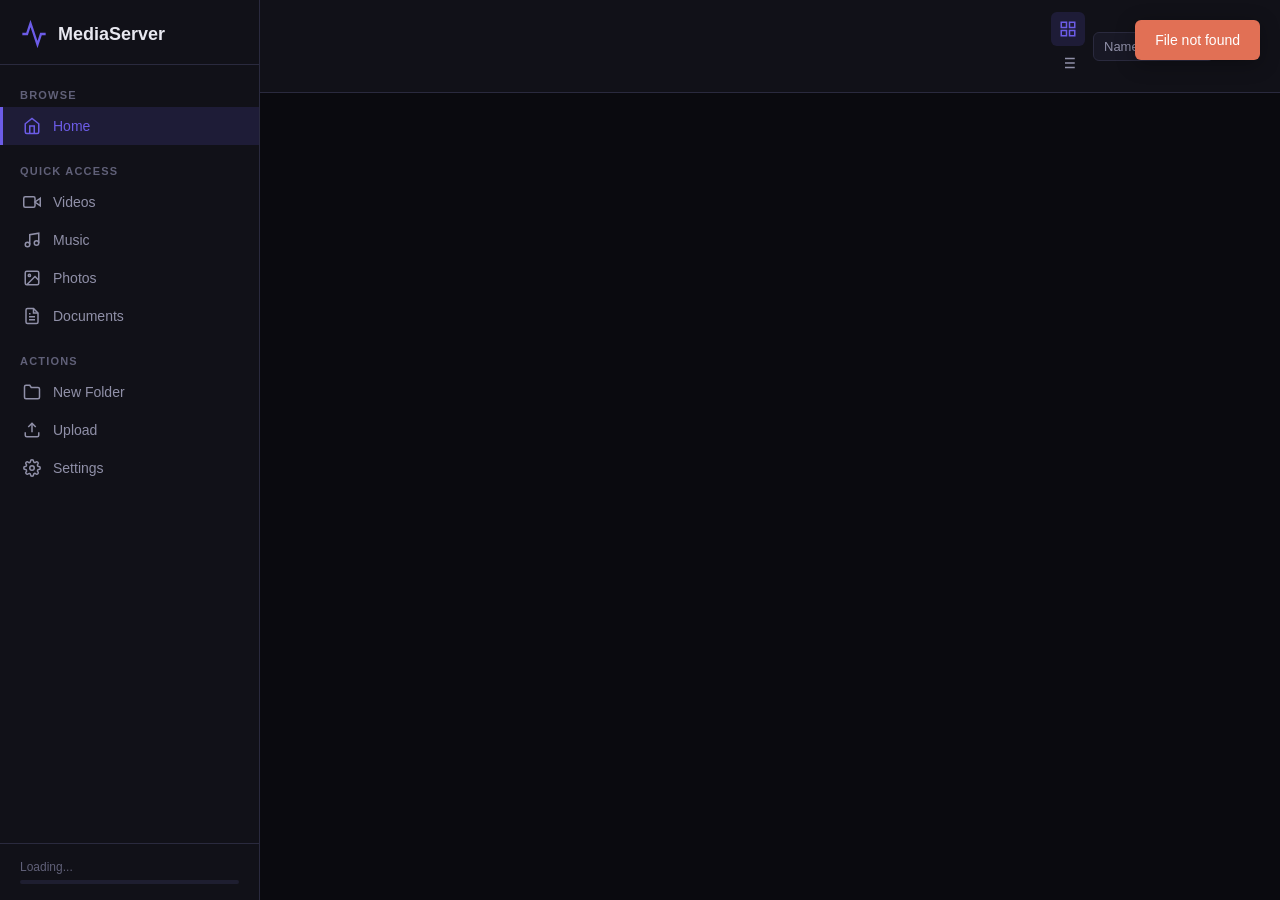
==== frontend/index.html @ bdd4bf1d "feat: fullscreen video playback with scroll-to-switch playlist" ====
<!DOCTYPE html>
<html lang="zh-CN">
<head>
<meta charset="UTF-8">
<meta name="viewport" content="width=device-width, initial-scale=1.0">
<title>Media Server</title>
<link rel="icon" href="data:image/svg+xml,<svg xmlns='http://www.w3.org/2000/svg' viewBox='0 0 100 100'><text y='.9em' font-size='90'>🎬</text></svg>">
<link rel="stylesheet" href="css/style.css">

</head>
<body>

<div id="app">
  <aside id="sidebar">
    <div class="sidebar-header">
      <div class="logo">
        <svg viewBox="0 0 24 24" width="28" height="28" fill="none" stroke="currentColor" stroke-width="2">
          <path d="M22 12h-4l-3 9L9 3l-3 9H2"/>
        </svg>
        <span>MediaServer</span>
      </div>
    </div>
    <div class="sidebar-content">
      <div class="sidebar-section-title">Browse</div>
      <div class="sidebar-nav" id="sidebar-nav">
        <div class="nav-item active" data-path="">
          <svg viewBox="0 0 24 24" width="18" height="18" fill="none" stroke="currentColor" stroke-width="2"><path d="M3 9l9-7 9 7v11a2 2 0 0 1-2 2H5a2 2 0 0 1-2-2z"/><polyline points="9 22 9 12 15 12 15 22"/></svg>
          <span>Home</span>
        </div>
      </div>
      <div class="sidebar-section-title">Quick Access</div>
      <div class="sidebar-nav" id="quick-access">
        <div class="nav-item" data-path="Videos">
          <svg viewBox="0 0 24 24" width="18" height="18" fill="none" stroke="currentColor" stroke-width="2"><polygon points="23 7 16 12 23 17 23 7"/><rect x="1" y="5" width="15" height="14" rx="2" ry="2"/></svg>
          <span>Videos</span>
        </div>
        <div class="nav-item" data-path="Music">
          <svg viewBox="0 0 24 24" width="18" height="18" fill="none" stroke="currentColor" stroke-width="2"><path d="M9 18V5l12-2v13"/><circle cx="6" cy="18" r="3"/><circle cx="18" cy="16" r="3"/></svg>
          <span>Music</span>
        </div>
        <div class="nav-item" data-path="Photos">
          <svg viewBox="0 0 24 24" width="18" height="18" fill="none" stroke="currentColor" stroke-width="2"><rect x="3" y="3" width="18" height="18" rx="2" ry="2"/><circle cx="8.5" cy="8.5" r="1.5"/><polyline points="21 15 16 10 5 21"/></svg>
          <span>Photos</span>
        </div>
        <div class="nav-item" data-path="Documents">
          <svg viewBox="0 0 24 24" width="18" height="18" fill="none" stroke="currentColor" stroke-width="2"><path d="M14 2H6a2 2 0 0 0-2 2v16a2 2 0 0 0 2 2h12a2 2 0 0 0 2-2V8z"/><polyline points="14 2 14 8 20 8"/><line x1="16" y1="13" x2="8" y2="13"/><line x1="16" y1="17" x2="8" y2="17"/><polyline points="10 9 9 9 8 9"/></svg>
          <span>Documents</span>
        </div>
      </div>
      <div class="sidebar-section-title">Actions</div>
      <div class="sidebar-nav">
        <div class="nav-item" id="btn-create-folder">
          <svg viewBox="0 0 24 24" width="18" height="18" fill="none" stroke="currentColor" stroke-width="2"><path d="M22 19a2 2 0 0 1-2 2H4a2 2 0 0 1-2-2V5a2 2 0 0 1 2-2h5l2 3h9a2 2 0 0 1 2 2z"/></svg>
          <span>New Folder</span>
        </div>
        <div class="nav-item" id="btn-upload">
          <svg viewBox="0 0 24 24" width="18" height="18" fill="none" stroke="currentColor" stroke-width="2"><path d="M21 15v4a2 2 0 0 1-2 2H5a2 2 0 0 1-2-2v-4"/><polyline points="17 8 12 3 7 8"/><line x1="12" y1="3" x2="12" y2="15"/></svg>
          <span>Upload</span>
        </div>
        <div class="nav-item" id="btn-settings">
          <svg viewBox="0 0 24 24" width="18" height="18" fill="none" stroke="currentColor" stroke-width="2"><circle cx="12" cy="12" r="3"/><path d="M19.4 15a1.65 1.65 0 0 0 .33 1.82l.06.06a2 2 0 0 1 0 2.83 2 2 0 0 1-2.83 0l-.06-.06a1.65 1.65 0 0 0-1.82-.33 1.65 1.65 0 0 0-1 1.51V21a2 2 0 0 1-2 2 2 2 0 0 1-2-2v-.09A1.65 1.65 0 0 0 9 19.4a1.65 1.65 0 0 0-1.82.33l-.06.06a2 2 0 0 1-2.83 0 2 2 0 0 1 0-2.83l.06-.06A1.65 1.65 0 0 0 4.68 15a1.65 1.65 0 0 0-1.51-1H3a2 2 0 0 1-2-2 2 2 0 0 1 2-2h.09A1.65 1.65 0 0 0 4.6 9a1.65 1.65 0 0 0-.33-1.82l-.06-.06a2 2 0 0 1 0-2.83 2 2 0 0 1 2.83 0l.06.06A1.65 1.65 0 0 0 9 4.68a1.65 1.65 0 0 0 1-1.51V3a2 2 0 0 1 2-2 2 2 0 0 1 2 2v.09a1.65 1.65 0 0 0 1 1.51 1.65 1.65 0 0 0 1.82-.33l.06-.06a2 2 0 0 1 2.83 0 2 2 0 0 1 0 2.83l-.06.06A1.65 1.65 0 0 0 19.4 9a1.65 1.65 0 0 0 1.51 1H21a2 2 0 0 1 2 2 2 2 0 0 1-2 2h-.09a1.65 1.65 0 0 0-1.51 1z"/></svg>
          <span>Settings</span>
        </div>
      </div>
    </div>
    <div class="sidebar-footer">
      <div class="storage-info" id="storage-info">
        <div class="storage-label">Loading...</div>
        <div class="storage-bar"><div class="storage-used" style="width:0%"></div></div>
      </div>
    </div>
  </aside>

  <main id="main-content">
    <header id="topbar">
      <div class="topbar-left">
        <button id="sidebar-toggle" class="icon-btn">
          <svg viewBox="0 0 24 24" width="20" height="20" fill="none" stroke="currentColor" stroke-width="2"><line x1="3" y1="12" x2="21" y2="12"/><line x1="3" y1="6" x2="21" y2="6"/><line x1="3" y1="18" x2="21" y2="18"/></svg>
        </button>
        <nav id="breadcrumb"></nav>
      </div>
      <div class="topbar-right">
        <div class="view-toggle">
          <button class="icon-btn active" data-view="grid" title="Grid view">
            <svg viewBox="0 0 24 24" width="18" height="18" fill="none" stroke="currentColor" stroke-width="2"><rect x="3" y="3" width="7" height="7"/><rect x="14" y="3" width="7" height="7"/><rect x="3" y="14" width="7" height="7"/><rect x="14" y="14" width="7" height="7"/></svg>
          </button>
          <button class="icon-btn" data-view="list" title="List view">
            <svg viewBox="0 0 24 24" width="18" height="18" fill="none" stroke="currentColor" stroke-width="2"><line x1="8" y1="6" x2="21" y2="6"/><line x1="8" y1="12" x2="21" y2="12"/><line x1="8" y1="18" x2="21" y2="18"/><line x1="3" y1="6" x2="3.01" y2="6"/><line x1="3" y1="12" x2="3.01" y2="12"/><line x1="3" y1="18" x2="3.01" y2="18"/></svg>
          </button>
        </div>
        <select id="sort-select" class="sort-select">
          <option value="name">Name</option>
          <option value="mtime">Date Modified</option>
          <option value="size">Size</option>
          <option value="type">Type</option>
        </select>
        <button class="icon-btn" id="btn-sort-order" title="Toggle sort order">
          <svg viewBox="0 0 24 24" width="18" height="18" fill="none" stroke="currentColor" stroke-width="2"><line x1="12" y1="5" x2="12" y2="19"/><polyline points="19 12 12 19 5 12"/></svg>
        </button>
      </div>
    </header>

    <div id="content-area">
      <div id="loading-spinner" class="loading-spinner hidden">
        <div class="spinner"></div>
      </div>
      <div id="empty-state" class="empty-state hidden">
        <svg viewBox="0 0 24 24" width="64" height="64" fill="none" stroke="currentColor" stroke-width="1" opacity="0.3"><path d="M22 19a2 2 0 0 1-2 2H4a2 2 0 0 1-2-2V5a2 2 0 0 1 2-2h5l2 3h9a2 2 0 0 1 2 2z"/></svg>
        <h3>This folder is empty</h3>
        <p>Upload files or create a new folder to get started</p>
        <div class="empty-actions">
          <button class="btn btn-primary" id="btn-empty-upload">Upload Files</button>
          <button class="btn btn-secondary" id="btn-empty-folder">New Folder</button>
        </div>
      </div>
      <div id="file-grid" class="file-grid"></div>
      <div id="file-list" class="file-list hidden">
        <div class="list-header">
          <span class="list-col-name">Name</span>
          <span class="list-col-size">Size</span>
          <span class="list-col-date">Date</span>
          <span class="list-col-type">Type</span>
          <span class="list-col-actions"></span>
        </div>
        <div id="list-items"></div>
      </div>
    </div>
  </main>
</div>

<div id="player-overlay" class="overlay hidden">
  <div class="player-container">
    <div class="player-header">
      <span class="player-title" id="player-title">Now Playing</span>
      <span class="player-hint">Scroll &uarr;&darr; to switch video</span>
      <button class="icon-btn" id="player-close">
        <svg viewBox="0 0 24 24" width="22" height="22" fill="none" stroke="currentColor" stroke-width="2"><line x1="18" y1="6" x2="6" y2="18"/><line x1="6" y1="6" x2="18" y2="18"/></svg>
      </button>
    </div>
    <div id="dplayer-container"></div>
  </div>
</div>

<div id="drop-overlay" class="hidden">
  <div class="drop-content">
    <svg viewBox="0 0 24 24" width="64" height="64" fill="none" stroke="currentColor" stroke-width="1.5"><path d="M21 15v4a2 2 0 0 1-2 2H5a2 2 0 0 1-2-2v-4"/><polyline points="17 8 12 3 7 8"/><line x1="12" y1="3" x2="12" y2="15"/></svg>
    <h2>Drop files to upload</h2>
  </div>
</div>

<div id="context-menu" class="context-menu hidden">
  <div class="context-item" data-action="play"><svg viewBox="0 0 24 24" width="16" height="16" fill="none" stroke="currentColor" stroke-width="2"><polygon points="5 3 19 12 5 21 5 3"/></svg> Play</div>
  <div class="context-item" data-action="download"><svg viewBox="0 0 24 24" width="16" height="16" fill="none" stroke="currentColor" stroke-width="2"><path d="M21 15v4a2 2 0 0 1-2 2H5a2 2 0 0 1-2-2v-4"/><polyline points="7 10 12 15 17 10"/><line x1="12" y1="15" x2="12" y2="3"/></svg> Download</div>
  <div class="context-divider"></div>
  <div class="context-item" data-action="rename"><svg viewBox="0 0 24 24" width="16" height="16" fill="none" stroke="currentColor" stroke-width="2"><path d="M11 4H4a2 2 0 0 0-2 2v14a2 2 0 0 0 2 2h14a2 2 0 0 0 2-2v-7"/><path d="M18.5 2.5a2.121 2.121 0 0 1 3 3L12 15l-4 1 1-4 9.5-9.5z"/></svg> Rename</div>
  <div class="context-item danger" data-action="delete"><svg viewBox="0 0 24 24" width="16" height="16" fill="none" stroke="currentColor" stroke-width="2"><polyline points="3 6 5 6 21 6"/><path d="M19 6v14a2 2 0 0 1-2 2H7a2 2 0 0 1-2-2V6m3 0V4a2 2 0 0 1 2-2h4a2 2 0 0 1 2 2v2"/></svg> Delete</div>
</div>

<div id="settings-modal" class="modal-overlay hidden">
  <div class="modal modal-lg">
    <div class="modal-header">
      <h3>
        <svg viewBox="0 0 24 24" width="22" height="22" fill="none" stroke="currentColor" stroke-width="2"><circle cx="12" cy="12" r="3"/><path d="M19.4 15a1.65 1.65 0 0 0 .33 1.82l.06.06a2 2 0 0 1 0 2.83 2 2 0 0 1-2.83 0l-.06-.06a1.65 1.65 0 0 0-1.82-.33 1.65 1.65 0 0 0-1 1.51V21a2 2 0 0 1-2 2 2 2 0 0 1-2-2v-.09A1.65 1.65 0 0 0 9 19.4a1.65 1.65 0 0 0-1.82.33l-.06.06a2 2 0 0 1-2.83 0 2 2 0 0 1 0-2.83l.06-.06A1.65 1.65 0 0 0 4.68 15a1.65 1.65 0 0 0-1.51-1H3a2 2 0 0 1-2-2 2 2 0 0 1 2-2h.09A1.65 1.65 0 0 0 4.6 9a1.65 1.65 0 0 0-.33-1.82l-.06-.06a2 2 0 0 1 0-2.83 2 2 0 0 1 2.83 0l.06.06A1.65 1.65 0 0 0 9 4.68a1.65 1.65 0 0 0 1-1.51V3a2 2 0 0 1 2-2 2 2 0 0 1 2 2v.09a1.65 1.65 0 0 0 1 1.51 1.65 1.65 0 0 0 1.82-.33l.06-.06a2 2 0 0 1 2.83 0 2 2 0 0 1 0 2.83l-.06.06A1.65 1.65 0 0 0 19.4 9a1.65 1.65 0 0 0 1.51 1H21a2 2 0 0 1 2 2 2 2 0 0 1-2 2h-.09a1.65 1.65 0 0 0-1.51 1z"/></svg>
        Settings
      </h3>
      <button class="icon-btn" id="settings-close">
        <svg viewBox="0 0 24 24" width="22" height="22" fill="none" stroke="currentColor" stroke-width="2"><line x1="18" y1="6" x2="6" y2="18"/><line x1="6" y1="6" x2="18" y2="18"/></svg>
      </button>
    </div>
    <div class="modal-body">
      <div id="runtime-info" class="runtime-info"></div>
      <div class="settings-section">
        <div class="settings-section-title">Container Config (restart required)</div>
        <div class="setting-row">
          <label>Media Directory</label>
          <input type="text" class="modal-input" id="setting-media-root">
          <span class="setting-hint">Change requires container restart: docker run -v NEW_PATH:/media</span>
        </div>
        <div class="setting-row">
          <label>Port</label>
          <input type="text" class="modal-input" id="setting-port">
          <span class="setting-hint">Change requires container restart: docker run -p NEW_PORT:8000</span>
        </div>
      </div>
      <div class="settings-section">
        <div class="settings-section-title">App Settings</div>
        <div class="setting-row">
          <label>Default View</label>
          <select class="modal-input" id="setting-default-view">
            <option value="grid">Grid</option>
            <option value="list">List</option>
          </select>
        </div>
        <div class="setting-row">
          <label>Default Sort</label>
          <select class="modal-input" id="setting-default-sort">
            <option value="name">Name</option>
            <option value="mtime">Date Modified</option>
            <option value="size">Size</option>
            <option value="type">Type</option>
          </select>
        </div>
        <div class="setting-row">
          <label>Thumbnail Size</label>
          <select class="modal-input" id="setting-thumbnail-size">
            <option value="150">Small (150px)</option>
            <option value="300">Medium (300px)</option>
            <option value="500">Large (500px)</option>
          </select>
        </div>
      </div>
    </div>
    <div class="modal-footer">
      <button class="btn btn-secondary" id="settings-cancel">Cancel</button>
      <button class="btn btn-primary" id="settings-save">Save</button>
    </div>
  </div>
</div>

<div id="toast-container"></div>

<script src="vendor/dplayer/DPlayer.min.js"></script>
<script src="js/app.js"></script>
</body>
</html>
---- frontend/css/style.css ----
*, *::before, *::after {
  margin: 0;
  padding: 0;
  box-sizing: border-box;
}

:root {
  --bg-primary: #0a0a0f;
  --bg-secondary: #111118;
  --bg-surface: #181825;
  --bg-elevated: #1e1e30;
  --bg-hover: #252540;
  --bg-active: #2a2a48;
  --border-color: #2a2a3e;
  --border-light: #333350;
  --text-primary: #e8e8f0;
  --text-secondary: #9090a8;
  --text-muted: #606078;
  --accent: #6c5ce7;
  --accent-hover: #7c6cf7;
  --accent-dim: rgba(108, 92, 231, 0.15);
  --accent-glow: rgba(108, 92, 231, 0.3);
  --green: #00b894;
  --green-dim: rgba(0, 184, 148, 0.15);
  --orange: #fdcb6e;
  --red: #e17055;
  --red-dim: rgba(225, 112, 85, 0.15);
  --pink: #e84393;
  --blue: #0984e3;
  --radius-sm: 6px;
  --radius-md: 10px;
  --radius-lg: 16px;
  --shadow: 0 4px 24px rgba(0, 0, 0, 0.4);
  --transition: 0.2s ease;
  --font: -apple-system, BlinkMacSystemFont, "Segoe UI", Roboto, "Noto Sans SC", sans-serif;
}

html, body {
  height: 100%;
  font-family: var(--font);
  background: var(--bg-primary);
  color: var(--text-primary);
  overflow: hidden;
  -webkit-font-smoothing: antialiased;
}

#app {
  display: flex;
  height: 100vh;
}

/* Sidebar */
#sidebar {
  width: 260px;
  min-width: 260px;
  background: var(--bg-secondary);
  border-right: 1px solid var(--border-color);
  display: flex;
  flex-direction: column;
  transition: transform var(--transition), width var(--transition), min-width var(--transition);
  z-index: 100;
}

#sidebar.collapsed {
  transform: translateX(-100%);
  width: 0;
  min-width: 0;
  overflow: hidden;
}

.sidebar-header {
  padding: 20px 20px 16px;
  border-bottom: 1px solid var(--border-color);
}

.logo {
  display: flex;
  align-items: center;
  gap: 10px;
  font-size: 18px;
  font-weight: 700;
  color: var(--text-primary);
}

.logo svg {
  color: var(--accent);
}

.sidebar-content {
  flex: 1;
  overflow-y: auto;
  padding: 12px 0;
}

.sidebar-content::-webkit-scrollbar {
  width: 4px;
}

.sidebar-content::-webkit-scrollbar-thumb {
  background: var(--border-color);
  border-radius: 4px;
}

.sidebar-section-title {
  padding: 12px 20px 6px;
  font-size: 11px;
  font-weight: 600;
  text-transform: uppercase;
  letter-spacing: 1.2px;
  color: var(--text-muted);
}

.sidebar-nav {
  margin-bottom: 8px;
}

.nav-item {
  display: flex;
  align-items: center;
  gap: 12px;
  padding: 10px 20px;
  cursor: pointer;
  color: var(--text-secondary);
  font-size: 14px;
  transition: all var(--transition);
  border-left: 3px solid transparent;
  user-select: none;
}

.nav-item:hover {
  background: var(--bg-hover);
  color: var(--text-primary);
}

.nav-item.active {
  background: var(--accent-dim);
  color: var(--accent);
  border-left-color: var(--accent);
}

.nav-item svg {
  flex-shrink: 0;
}

.sidebar-footer {
  padding: 16px 20px;
  border-top: 1px solid var(--border-color);
}

.storage-label {
  font-size: 12px;
  color: var(--text-muted);
  margin-bottom: 6px;
}

.storage-bar {
  height: 4px;
  background: var(--bg-elevated);
  border-radius: 4px;
  overflow: hidden;
}

.storage-used {
  height: 100%;
  background: linear-gradient(90deg, var(--accent), var(--green));
  border-radius: 4px;
  transition: width 0.5s ease;
}

/* Main */
#main-content {
  flex: 1;
  display: flex;
  flex-direction: column;
  min-width: 0;
  background: var(--bg-primary);
}

/* Topbar */
#topbar {
  display: flex;
  align-items: center;
  justify-content: space-between;
  padding: 12px 24px;
  background: var(--bg-secondary);
  border-bottom: 1px solid var(--border-color);
  gap: 16px;
  flex-shrink: 0;
}

.topbar-left {
  display: flex;
  align-items: center;
  gap: 12px;
  min-width: 0;
}

.topbar-right {
  display: flex;
  align-items: center;
  gap: 8px;
  flex-shrink: 0;
}

#sidebar-toggle {
  display: none;
}

#breadcrumb {
  display: flex;
  align-items: center;
  gap: 4px;
  font-size: 14px;
  color: var(--text-secondary);
  overflow: hidden;
  flex-wrap: nowrap;
}

.breadcrumb-item {
  color: var(--text-secondary);
  cursor: pointer;
  padding: 4px 8px;
  border-radius: var(--radius-sm);
  transition: all var(--transition);
  white-space: nowrap;
}

.breadcrumb-item:hover {
  color: var(--text-primary);
  background: var(--bg-hover);
}

.breadcrumb-item:last-child {
  color: var(--text-primary);
  font-weight: 500;
  cursor: default;
}

.breadcrumb-item:last-child:hover {
  background: transparent;
}

.breadcrumb-sep {
  color: var(--text-muted);
  font-size: 12px;
  flex-shrink: 0;
}

.icon-btn {
  background: transparent;
  border: none;
  color: var(--text-secondary);
  cursor: pointer;
  padding: 8px;
  border-radius: var(--radius-sm);
  display: flex;
  align-items: center;
  justify-content: center;
  transition: all var(--transition);
}

.icon-btn:hover {
  background: var(--bg-hover);
  color: var(--text-primary);
}

.icon-btn.active {
  background: var(--accent-dim);
  color: var(--accent);
}

.sort-select {
  background: var(--bg-surface);
  color: var(--text-secondary);
  border: 1px solid var(--border-color);
  border-radius: var(--radius-sm);
  padding: 6px 28px 6px 10px;
  font-size: 13px;
  cursor: pointer;
  appearance: none;
  background-image: url("data:image/svg+xml,%3Csvg xmlns='http://www.w3.org/2000/svg' width='12' height='12' viewBox='0 0 24 24' fill='none' stroke='%239090a8' stroke-width='2'%3E%3Cpolyline points='6 9 12 15 18 9'/%3E%3C/svg%3E");
  background-repeat: no-repeat;
  background-position: right 8px center;
  transition: all var(--transition);
}

.sort-select:hover, .sort-select:focus {
  border-color: var(--accent);
  outline: none;
}

/* Content */
#content-area {
  flex: 1;
  overflow-y: auto;
  padding: 20px 24px;
  position: relative;
}

#content-area::-webkit-scrollbar {
  width: 6px;
}

#content-area::-webkit-scrollbar-track {
  background: transparent;
}

#content-area::-webkit-scrollbar-thumb {
  background: var(--border-color);
  border-radius: 4px;
}

#content-area::-webkit-scrollbar-thumb:hover {
  background: var(--border-light);
}

/* Loading */
.loading-spinner {
  display: flex;
  justify-content: center;
  align-items: center;
  padding: 80px 0;
}

.spinner {
  width: 40px;
  height: 40px;
  border: 3px solid var(--border-color);
  border-top-color: var(--accent);
  border-radius: 50%;
  animation: spin 0.8s linear infinite;
}

@keyframes spin {
  to { transform: rotate(360deg); }
}

/* Empty state */
.empty-state {
  display: flex;
  flex-direction: column;
  align-items: center;
  justify-content: center;
  padding: 80px 20px;
  text-align: center;
}

.empty-state h3 {
  margin-top: 20px;
  font-size: 20px;
  font-weight: 600;
  color: var(--text-primary);
}

.empty-state p {
  margin-top: 8px;
  font-size: 14px;
  color: var(--text-muted);
}

.empty-actions {
  display: flex;
  gap: 12px;
  margin-top: 24px;
}

/* Buttons */
.btn {
  display: inline-flex;
  align-items: center;
  gap: 8px;
  padding: 10px 20px;
  border: none;
  border-radius: var(--radius-sm);
  font-size: 14px;
  font-weight: 500;
  cursor: pointer;
  transition: all var(--transition);
  font-family: var(--font);
}

.btn-primary {
  background: var(--accent);
  color: #fff;
}

.btn-primary:hover {
  background: var(--accent-hover);
  box-shadow: 0 0 20px var(--accent-glow);
}

.btn-secondary {
  background: var(--bg-elevated);
  color: var(--text-secondary);
  border: 1px solid var(--border-color);
}

.btn-secondary:hover {
  background: var(--bg-hover);
  color: var(--text-primary);
  border-color: var(--border-light);
}

/* File Grid */
.file-grid {
  display: grid;
  grid-template-columns: repeat(auto-fill, minmax(160px, 1fr));
  gap: 16px;
  padding: 4px 0;
}

.file-card {
  background: var(--bg-surface);
  border: 1px solid var(--border-color);
  border-radius: var(--radius-md);
  overflow: hidden;
  cursor: pointer;
  transition: all var(--transition);
  position: relative;
}

.file-card:hover {
  background: var(--bg-elevated);
  border-color: var(--border-light);
  transform: translateY(-2px);
  box-shadow: 0 8px 32px rgba(0, 0, 0, 0.3);
}

.file-card.selected {
  border-color: var(--accent);
  box-shadow: 0 0 0 1px var(--accent), 0 8px 32px rgba(108, 92, 231, 0.2);
}

.file-card-thumb {
  width: 100%;
  aspect-ratio: 16/9;
  background: var(--bg-elevated);
  display: flex;
  align-items: center;
  justify-content: center;
  position: relative;
  overflow: hidden;
}

.file-card-thumb img {
  width: 100%;
  height: 100%;
  object-fit: cover;
}

.file-card-thumb .file-icon {
  width: 40px;
  height: 40px;
  opacity: 0.5;
}

.file-card-thumb .play-badge {
  position: absolute;
  inset: 0;
  display: flex;
  align-items: center;
  justify-content: center;
  background: rgba(0, 0, 0, 0.3);
  opacity: 0;
  transition: opacity var(--transition);
}

.file-card:hover .play-badge {
  opacity: 1;
}

.file-card-thumb .play-badge svg {
  width: 48px;
  height: 48px;
  color: #fff;
  filter: drop-shadow(0 2px 8px rgba(0, 0, 0, 0.5));
}

.file-card-info {
  padding: 12px;
}

.file-card-name {
  font-size: 13px;
  font-weight: 500;
  color: var(--text-primary);
  overflow: hidden;
  text-overflow: ellipsis;
  white-space: nowrap;
}

.file-card-meta {
  display: flex;
  justify-content: space-between;
  margin-top: 4px;
  font-size: 11px;
  color: var(--text-muted);
}

.file-card-selector {
  position: absolute;
  top: 8px;
  left: 8px;
  width: 20px;
  height: 20px;
  border: 2px solid var(--border-light);
  border-radius: 4px;
  background: rgba(0,0,0,0.3);
  display: none;
  align-items: center;
  justify-content: center;
  transition: all var(--transition);
}

.file-card:hover .file-card-selector,
.file-card.selected .file-card-selector {
  display: flex;
}

.file-card.selected .file-card-selector {
  background: var(--accent);
  border-color: var(--accent);
}

/* File List */
.file-list {
  border: 1px solid var(--border-color);
  border-radius: var(--radius-md);
  overflow: hidden;
}

.list-header {
  display: grid;
  grid-template-columns: 1fr 100px 160px 100px 40px;
  padding: 12px 16px;
  background: var(--bg-surface);
  border-bottom: 1px solid var(--border-color);
  font-size: 12px;
  font-weight: 600;
  text-transform: uppercase;
  letter-spacing: 0.5px;
  color: var(--text-muted);
}

.list-item {
  display: grid;
  grid-template-columns: 1fr 100px 160px 100px 40px;
  padding: 10px 16px;
  border-bottom: 1px solid var(--border-color);
  cursor: pointer;
  transition: background var(--transition);
  align-items: center;
}

.list-item:last-child {
  border-bottom: none;
}

.list-item:hover {
  background: var(--bg-hover);
}

.list-item.folder {
  color: var(--accent);
}

.list-item-name {
  display: flex;
  align-items: center;
  gap: 10px;
  font-size: 14px;
  overflow: hidden;
  text-overflow: ellipsis;
  white-space: nowrap;
}

.list-item-name svg {
  flex-shrink: 0;
  width: 18px;
  height: 18px;
}

.list-item-size,
.list-item-date,
.list-item-type {
  font-size: 13px;
  color: var(--text-muted);
}

.list-item-actions {
  display: flex;
  gap: 4px;
  opacity: 0;
  transition: opacity var(--transition);
}

.list-item:hover .list-item-actions {
  opacity: 1;
}

/* Video/Audio type colors */
.file-type-video .file-card-thumb { background: linear-gradient(135deg, #6c5ce7, #a29bfe); }
.file-type-audio .file-card-thumb { background: linear-gradient(135deg, #00b894, #55efc4); }
.file-type-image .file-card-thumb { background: linear-gradient(135deg, #fdcb6e, #e17055); }
.file-type-folder .file-card-thumb { background: linear-gradient(135deg, #0984e3, #74b9ff); }
.file-type-text .file-card-thumb { background: linear-gradient(135deg, #636e72, #b2bec3); }
.file-type-pdf .file-card-thumb { background: linear-gradient(135deg, #e17055, #fdcb6e); }
.file-type-archive .file-card-thumb { background: linear-gradient(135deg, #e84393, #fd79a8); }

/* Tags for file types */
.file-type-tag {
  display: inline-block;
  padding: 2px 8px;
  border-radius: 4px;
  font-size: 11px;
  font-weight: 600;
  text-transform: uppercase;
}

.tag-video { background: rgba(108, 92, 231, 0.2); color: #a29bfe; }
.tag-audio { background: rgba(0, 184, 148, 0.2); color: #55efc4; }
.tag-image { background: rgba(253, 203, 110, 0.2); color: #fdcb6e; }
.tag-folder { background: rgba(9, 132, 227, 0.2); color: #74b9ff; }
.tag-text { background: rgba(99, 110, 114, 0.2); color: #b2bec3; }

/* Player Overlay */
.overlay {
  position: fixed;
  inset: 0;
  background: rgba(0, 0, 0, 0.9);
  z-index: 1000;
  display: flex;
  align-items: center;
  justify-content: center;
  animation: fadeIn 0.2s ease;
}

@keyframes fadeIn {
  from { opacity: 0; }
  to { opacity: 1; }
}

.player-container {
  width: 90vw;
  max-width: 1200px;
  max-height: 90vh;
  background: #000;
  border-radius: var(--radius-lg);
  overflow: hidden;
  box-shadow: 0 24px 80px rgba(0, 0, 0, 0.6);
  display: flex;
  flex-direction: column;
}

.player-header {
  display: flex;
  align-items: center;
  justify-content: space-between;
  padding: 16px 24px;
  background: var(--bg-secondary);
  border-bottom: 1px solid var(--border-color);
  flex-shrink: 0;
}

.player-title {
  font-size: 16px;
  font-weight: 600;
  overflow: hidden;
  text-overflow: ellipsis;
  white-space: nowrap;
}

.player-hint {
  font-size: 12px;
  color: var(--text-muted);
  margin-left: auto;
  padding-left: 16px;
  white-space: nowrap;
}

.player-overlay-fullscreen .player-container {
  width: 100vw;
  max-width: none;
  max-height: 100vh;
  height: 100vh;
  border-radius: 0;
}

#dplayer-container {
  flex: 1;
  min-height: 0;
}

#dplayer-container .dplayer-video {
  object-fit: contain !important;
}

#dplayer-container .dplayer-video-wrap {
  background: #000 !important;
}

.audio-name {
  font-size: 18px;
  font-weight: 600;
  color: var(--text-primary);
}

#audio-player {
  max-width: 400px;
}

/* Drop overlay */
#drop-overlay {
  position: fixed;
  inset: 0;
  background: rgba(108, 92, 231, 0.15);
  backdrop-filter: blur(8px);
  z-index: 999;
  display: flex;
  align-items: center;
  justify-content: center;
  animation: fadeIn 0.15s ease;
  border: 3px dashed var(--accent);
  margin: 16px;
  border-radius: var(--radius-lg);
}

.drop-content {
  text-align: center;
  color: var(--accent);
}

.drop-content h2 {
  margin-top: 16px;
  font-size: 24px;
}

/* Context Menu */
.context-menu {
  position: fixed;
  z-index: 2000;
  background: var(--bg-elevated);
  border: 1px solid var(--border-color);
  border-radius: var(--radius-md);
  padding: 6px;
  min-width: 180px;
  box-shadow: 0 8px 40px rgba(0, 0, 0, 0.5);
  animation: fadeIn 0.1s ease;
}

.context-item {
  display: flex;
  align-items: center;
  gap: 10px;
  padding: 10px 14px;
  font-size: 13px;
  color: var(--text-primary);
  cursor: pointer;
  border-radius: var(--radius-sm);
  transition: background var(--transition);
}

.context-item:hover {
  background: var(--bg-hover);
}

.context-item.danger {
  color: var(--red);
}

.context-item.danger:hover {
  background: var(--red-dim);
}

.context-divider {
  height: 1px;
  background: var(--border-color);
  margin: 4px 8px;
}

/* Toasts */
#toast-container {
  position: fixed;
  top: 20px;
  right: 20px;
  z-index: 3000;
  display: flex;
  flex-direction: column;
  gap: 8px;
}

.toast {
  padding: 12px 20px;
  border-radius: var(--radius-sm);
  font-size: 14px;
  color: #fff;
  animation: slideIn 0.3s ease;
  box-shadow: 0 4px 20px rgba(0, 0, 0, 0.3);
  max-width: 360px;
}

.toast-success { background: var(--green); }
.toast-error { background: var(--red); }
.toast-info { background: var(--accent); }

@keyframes slideIn {
  from { transform: translateX(100%); opacity: 0; }
  to { transform: translateX(0); opacity: 1; }
}

/* Modal */
.modal-overlay {
  position: fixed;
  inset: 0;
  background: rgba(0, 0, 0, 0.6);
  z-index: 1500;
  display: flex;
  align-items: center;
  justify-content: center;
  animation: fadeIn 0.15s ease;
}

.modal {
  background: var(--bg-secondary);
  border: 1px solid var(--border-color);
  border-radius: var(--radius-lg);
  padding: 28px;
  min-width: 360px;
  max-width: 440px;
  box-shadow: 0 24px 80px rgba(0, 0, 0, 0.5);
}

.modal h3 {
  font-size: 18px;
  font-weight: 600;
  margin-bottom: 20px;
}

.modal-input {
  width: 100%;
  padding: 12px 14px;
  background: var(--bg-surface);
  border: 1px solid var(--border-color);
  border-radius: var(--radius-sm);
  color: var(--text-primary);
  font-size: 14px;
  font-family: var(--font);
  transition: border-color var(--transition);
}

.modal-input:focus {
  border-color: var(--accent);
  outline: none;
}

.modal-actions {
  display: flex;
  justify-content: flex-end;
  gap: 10px;
  margin-top: 20px;
}

/* Settings Modal */
.modal-lg {
  min-width: 520px;
  max-width: 600px;
  padding: 0;
  overflow: hidden;
}

.modal-header {
  display: flex;
  align-items: center;
  justify-content: space-between;
  padding: 20px 24px;
  border-bottom: 1px solid var(--border-color);
}

.modal-header h3 {
  display: flex;
  align-items: center;
  gap: 10px;
  margin: 0;
  font-size: 18px;
}

.modal-body {
  padding: 20px 24px;
  max-height: 60vh;
  overflow-y: auto;
}

.modal-footer {
  display: flex;
  justify-content: flex-end;
  gap: 10px;
  padding: 16px 24px;
  border-top: 1px solid var(--border-color);
}

.settings-section {
  margin-bottom: 24px;
}

.settings-section:last-child {
  margin-bottom: 0;
}

.settings-section-title {
  font-size: 12px;
  font-weight: 600;
  text-transform: uppercase;
  letter-spacing: 1px;
  color: var(--text-muted);
  margin-bottom: 12px;
  padding-bottom: 8px;
  border-bottom: 1px solid var(--border-color);
}

.setting-row {
  display: flex;
  flex-direction: column;
  gap: 6px;
  margin-bottom: 16px;
}

.setting-row label {
  font-size: 13px;
  font-weight: 500;
  color: var(--text-primary);
}

.setting-row select.modal-input {
  cursor: pointer;
}

.setting-hint {
  font-size: 12px;
  color: var(--text-muted);
  margin-top: 2px;
}

.runtime-info {
  padding: 8px 24px;
  font-size: 12px;
  color: var(--text-muted);
  background: var(--bg-surface);
  border-bottom: 1px solid var(--border-color);
}

/* Upload progress */
.upload-progress {
  position: fixed;
  bottom: 24px;
  right: 24px;
  z-index: 2000;
  background: var(--bg-elevated);
  border: 1px solid var(--border-color);
  border-radius: var(--radius-md);
  padding: 16px 20px;
  min-width: 280px;
  box-shadow: 0 8px 40px rgba(0, 0, 0, 0.5);
  animation: slideIn 0.3s ease;
}

.upload-progress-title {
  font-size: 14px;
  font-weight: 600;
  margin-bottom: 8px;
}

.upload-progress-bar {
  height: 4px;
  background: var(--bg-surface);
  border-radius: 4px;
  overflow: hidden;
}

.upload-progress-fill {
  height: 100%;
  background: linear-gradient(90deg, var(--accent), var(--green));
  border-radius: 4px;
  transition: width 0.3s ease;
}

.upload-progress-text {
  font-size: 12px;
  color: var(--text-muted);
  margin-top: 6px;
}

/* Hidden */
.hidden {
  display: none !important;
}

/* Responsive */
@media (max-width: 768px) {
  #sidebar {
    position: fixed;
    left: 0;
    top: 0;
    bottom: 0;
    z-index: 200;
    transform: translateX(-100%);
  }

  #sidebar.open {
    transform: translateX(0);
  }

  #sidebar-toggle {
    display: flex;
  }

  #topbar {
    padding: 10px 16px;
  }

  #content-area {
    padding: 12px 16px;
  }

  .file-grid {
    grid-template-columns: repeat(auto-fill, minmax(120px, 1fr));
    gap: 10px;
  }

  .list-header,
  .list-item {
    grid-template-columns: 1fr 80px 120px 0 0;
  }

  .list-col-type, .list-item-type { display: none; }
  .list-col-actions, .list-item-actions { display: none; }

  .player-container {
    width: 98vw;
    border-radius: var(--radius-md);
  }

  .modal {
    min-width: unset;
    width: 90vw;
  }
}

@media (max-width: 480px) {
  .file-grid {
    grid-template-columns: repeat(auto-fill, minmax(100px, 1fr));
    gap: 8px;
  }

  .topbar-right .sort-select {
    width: 0;
    padding: 6px 0;
    border: none;
    background: none;
  }
}
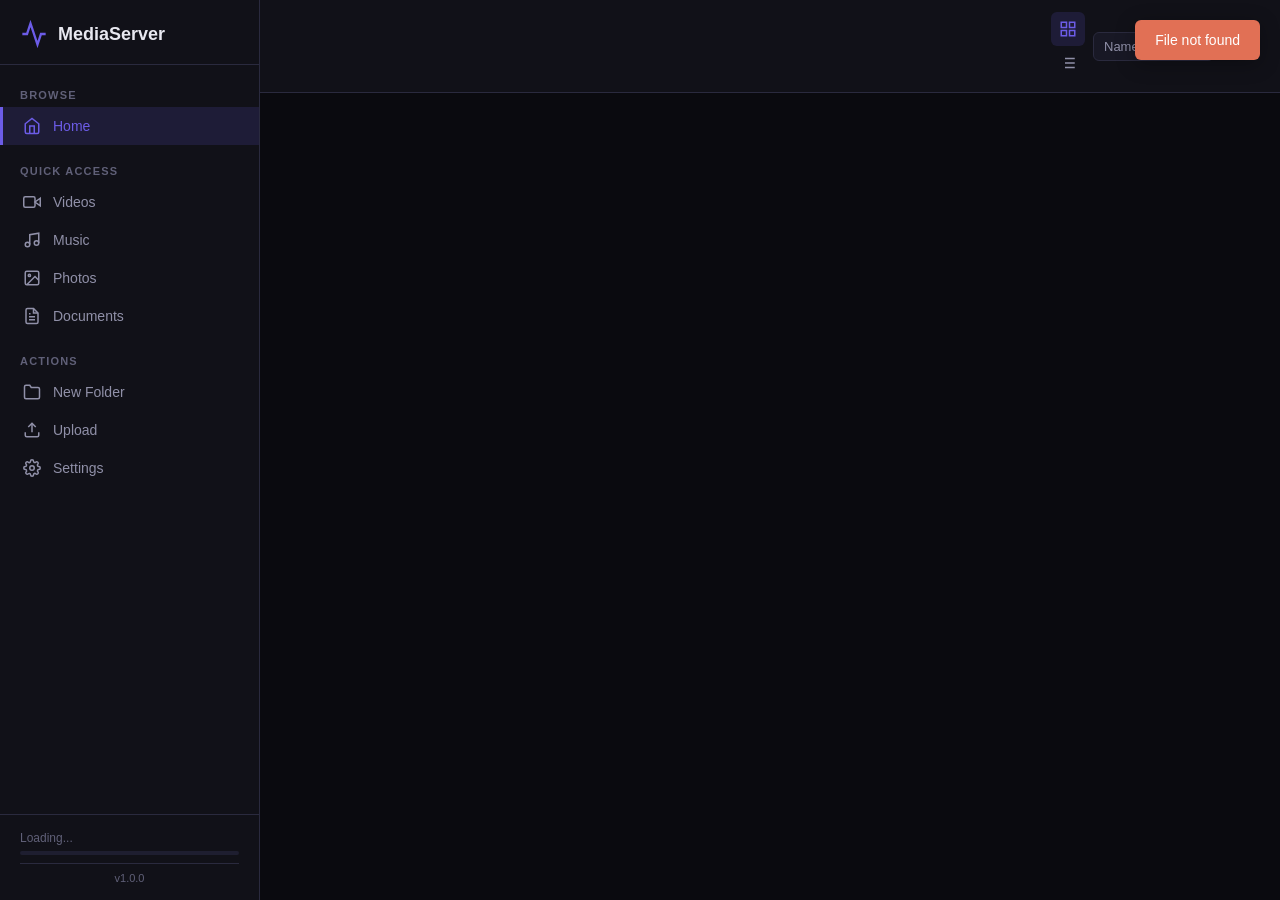
==== commit 345670ba: "feat: Add version display in sidebar footer (v1.0.0)" ====
--- a/frontend/index.html
+++ b/frontend/index.html
@@ -68,6 +68,7 @@
         <div class="storage-label">Loading...</div>
         <div class="storage-bar"><div class="storage-used" style="width:0%"></div></div>
       </div>
+      <div class="version-info">v1.0.0</div>
     </div>
   </aside>
 
--- a/frontend/css/style.css
+++ b/frontend/css/style.css
@@ -147,6 +147,15 @@
   border-top: 1px solid var(--border-color);
 }
 
+.version-info {
+  font-size: 11px;
+  color: var(--text-muted);
+  text-align: center;
+  margin-top: 8px;
+  padding-top: 8px;
+  border-top: 1px solid var(--border-color);
+}
+
 .storage-label {
   font-size: 12px;
   color: var(--text-muted);
@@ -643,6 +652,7 @@
 .player-container {
   width: 90vw;
   max-width: 1200px;
+  height: 80vh;
   max-height: 90vh;
   background: #000;
   border-radius: var(--radius-lg);
@@ -681,22 +691,40 @@
 .player-overlay-fullscreen .player-container {
   width: 100vw;
   max-width: none;
+  height: 100vh;
   max-height: 100vh;
-  height: 100vh;
   border-radius: 0;
 }
 
 #dplayer-container {
   flex: 1;
   min-height: 0;
+  display: flex;
+  align-items: center;
+  justify-content: center;
+  background: #000;
+  overflow: hidden;
+}
+
+#dplayer-container video {
+  max-width: 100%;
+  max-height: 100%;
+  object-fit: contain !important;
+}
+
+#dplayer-container .dplayer-video-wrap {
+  background: #000 !important;
+  width: 100%;
+  height: 100%;
+  display: flex;
+  align-items: center;
+  justify-content: center;
 }
 
 #dplayer-container .dplayer-video {
   object-fit: contain !important;
-}
-
-#dplayer-container .dplayer-video-wrap {
-  background: #000 !important;
+  max-width: 100%;
+  max-height: 100%;
 }
 
 .audio-name {
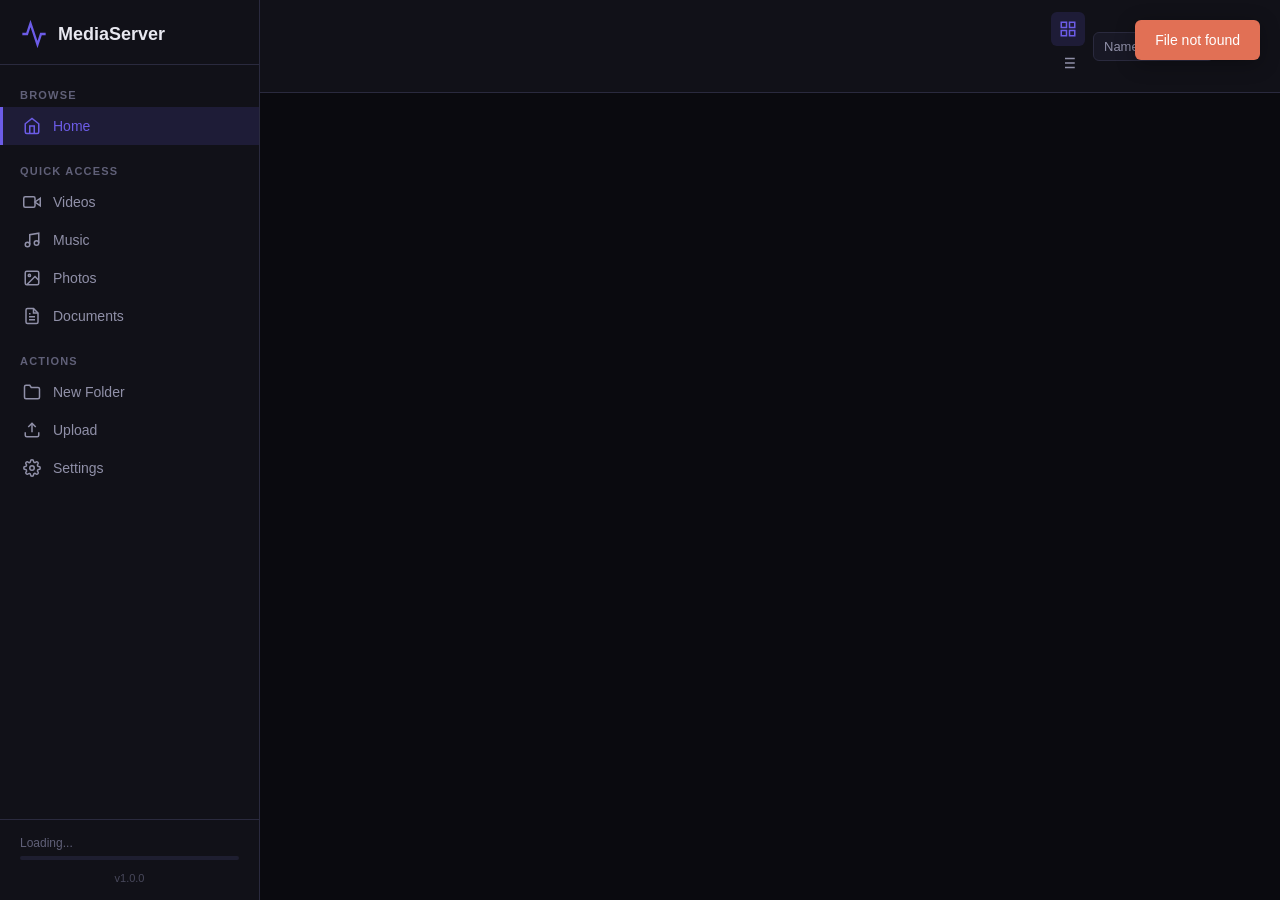
==== commit 8f16ae10: "feat: Add version number display in sidebar footer - Add APP_VERSION constant to backend - Create /a" ====
--- a/frontend/index.html
+++ b/frontend/index.html
@@ -68,7 +68,7 @@
         <div class="storage-label">Loading...</div>
         <div class="storage-bar"><div class="storage-used" style="width:0%"></div></div>
       </div>
-      <div class="version-info">v1.0.0</div>
+      <div class="version-info" id="version-info">v1.0.0</div>
     </div>
   </aside>
 
--- a/frontend/css/style.css
+++ b/frontend/css/style.css
@@ -151,9 +151,8 @@
   font-size: 11px;
   color: var(--text-muted);
   text-align: center;
-  margin-top: 8px;
-  padding-top: 8px;
-  border-top: 1px solid var(--border-color);
+  margin-top: 12px;
+  opacity: 0.7;
 }
 
 .storage-label {
@@ -642,6 +641,7 @@
   align-items: center;
   justify-content: center;
   animation: fadeIn 0.2s ease;
+  overflow: hidden;
 }
 
 @keyframes fadeIn {
@@ -652,7 +652,6 @@
 .player-container {
   width: 90vw;
   max-width: 1200px;
-  height: 80vh;
   max-height: 90vh;
   background: #000;
   border-radius: var(--radius-lg);
@@ -660,6 +659,7 @@
   box-shadow: 0 24px 80px rgba(0, 0, 0, 0.6);
   display: flex;
   flex-direction: column;
+  position: relative;
 }
 
 .player-header {
@@ -691,40 +691,45 @@
 .player-overlay-fullscreen .player-container {
   width: 100vw;
   max-width: none;
+  max-height: 100vh;
   height: 100vh;
-  max-height: 100vh;
   border-radius: 0;
+}
+
+.player-overlay-fullscreen .player-header {
+  position: absolute;
+  top: 0;
+  left: 0;
+  right: 0;
+  z-index: 10;
+  background: linear-gradient(to bottom, rgba(0, 0, 0, 0.7), transparent);
+}
+
+.player-overlay-fullscreen #dplayer-container {
+  width: 100%;
+  height: 100%;
 }
 
 #dplayer-container {
   flex: 1;
   min-height: 0;
-  display: flex;
-  align-items: center;
-  justify-content: center;
-  background: #000;
-  overflow: hidden;
-}
-
-#dplayer-container video {
+  overflow: hidden;
+  position: relative;
+}
+
+#dplayer-container .dplayer-video {
+  object-fit: contain !important;
   max-width: 100%;
   max-height: 100%;
-  object-fit: contain !important;
 }
 
 #dplayer-container .dplayer-video-wrap {
   background: #000 !important;
   width: 100%;
   height: 100%;
-  display: flex;
-  align-items: center;
-  justify-content: center;
-}
-
-#dplayer-container .dplayer-video {
-  object-fit: contain !important;
-  max-width: 100%;
-  max-height: 100%;
+  position: absolute;
+  top: 0;
+  left: 0;
 }
 
 .audio-name {
@@ -1073,6 +1078,29 @@
   }
 }
 
+/* DPlayer fixes */
+.dplayer {
+  position: relative;
+  width: 100%;
+  height: 100%;
+}
+
+.dplayer-controller {
+  position: absolute;
+  bottom: 0;
+  left: 0;
+  right: 0;
+  z-index: 10;
+}
+
+.dplayer-video-wrap {
+  position: absolute;
+  top: 0;
+  left: 0;
+  width: 100%;
+  height: 100%;
+}
+
 @media (max-width: 480px) {
   .file-grid {
     grid-template-columns: repeat(auto-fill, minmax(100px, 1fr));
